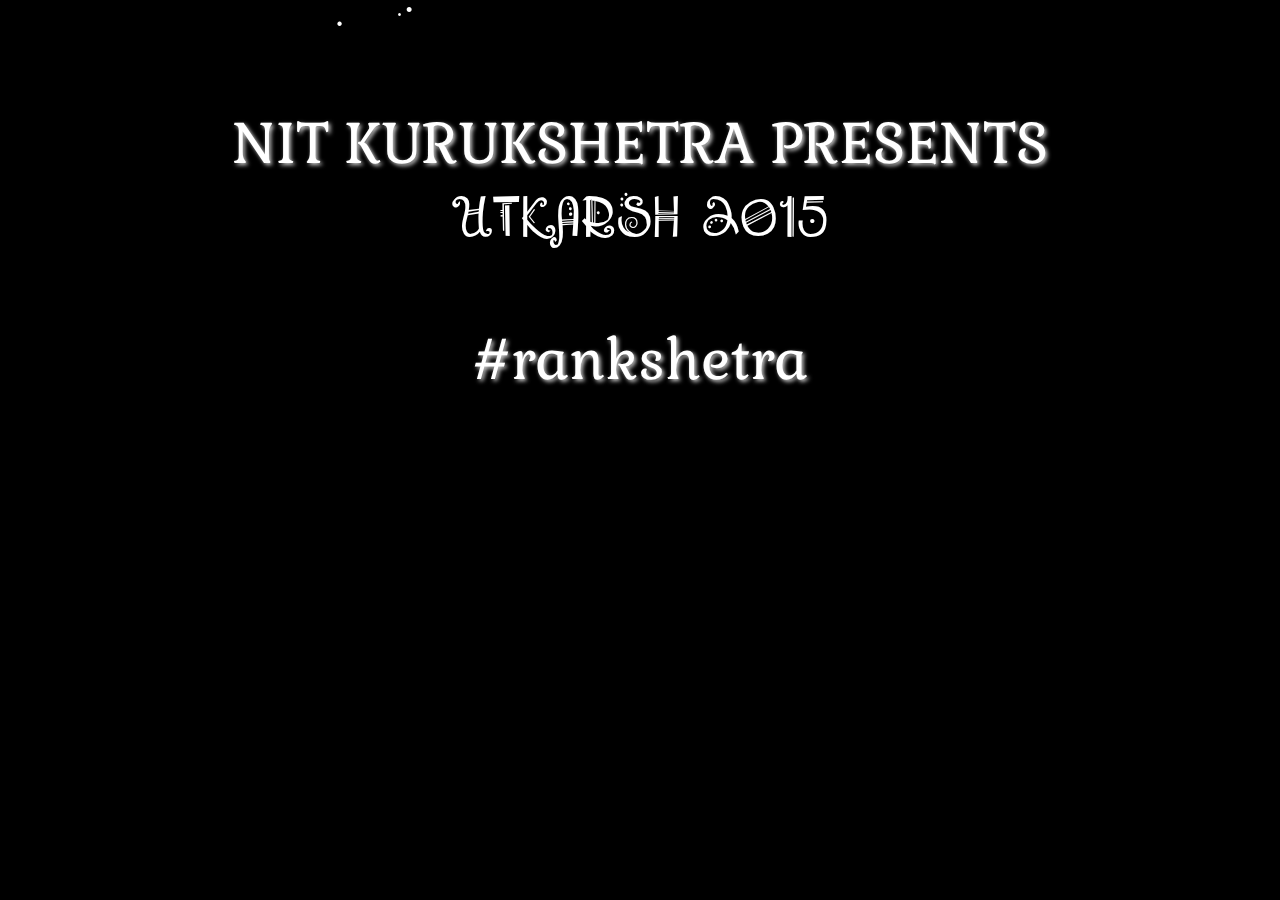
==== index.html @ d292fc61 "initial file" ====
<!DOCTYPE html>
<html>
  <head>
    <title>Utkarsh 2015</title>
    <meta name="viewport" content="width=device-width, initial-scale=1.0">
    <meta name="author" content="Varun Kumar"/>
    <meta charset="utf-8">
    <link rel="stylesheet" type="text/css" href="css/index.css">
    <script src="js/jquery.js"></script>
    <script src="js/snowstorm.js"></script>
    
  </head>
  <body>
      <div id="loading_screen">
          <img src="media/loading.gif" alt="">
          <h1>Loading...</h1>
          <h3>Please Wait!!</h3>
      </div>
      <div id="up">
          <div id="heading1">NIT KURUKSHETRA PRESENTS</div>
          <div id="heading2"><span>U</span><span>T</span><span>K</span><span>A</span><span>R</span><span>S</span><span>H</span> <span>2</span><span>0</span><span>1</span><span>5</span></div>
      </div>
      <div id="middle">
          <img src="media/img4.jpeg" alt="image"/>
          <img src="media/img2.jpg" alt="image"/>
          <img src="media/img6.jpeg" alt="image"/>
          <img src="media/img5.jpeg" alt="image"/>
          <img src="media/img9.jpeg" alt="image"/>
          
      </div>
      <div id="down">
          <center><a href="home.html">Enter Site</a></center>
          <div id="heading3">#rankshetra</div>
      </div>
      <script src="js/index.js"></script>
  </body>
</html>
---- css/index.css ----
@font-face
{
font-family: gabriela;
src: url('../fonts/Gabriela.woff');
}
@font-face
{
font-family: amadeus;
src: url('../fonts/Amadeus.ttf');
}
@font-face
{
font-family: samarn;
src: url('../fonts/SAMARN__.TTF');
}
html{
	width:100%;
	height:100%;
}
body{
	height:100%;
	width:100%;
	margin:0;
	background:black;
	font-size:1em;
	overflow-X:hidden;
}
#loading_screen{
	position:fixed;
	//top:0%;
	//left:0%;
	width:100%;
	height:100%;
	z-index:100;
	text-align:center;
	color:black;
	background:white;
	//display:none;
}
#loading_screen img{
	margin-top:5%;
}
#heading1, #heading3{
	font-family:gabriela;
	color:white;
    text-shadow:2px 2px 4px lightgrey;
    text-align:center;
    //margin:1%;
    font-size:3.5em;
}
#heading1{
    //margin-top:1%;
}
#heading2{
	font-family:amadeus;
	color:white;
	text-align:center;
	font-size:3.5em;
	cursor:pointer;
}
#up{
	position:absolute;
	top:12%;
	left:0%;
	width:100%;
	height:25%;
	background:black;
	z-index:1;
	transition:2s transform linear;
	-webkit-transition:2s transform linear;
	-moz-transition:2s transform linear;
	-o-transition:2s transform linear;
	-ms-transition:2s transform linear;
}
#down{
	position:absolute;
	left:0%;
	top:36%;
	width:100%;
	height:30%;
	background:black;
	z-index:1;
	transition:3s transform linear;
	-webkit-transition:3s transform linear;
	-moz-transition:3s transform linear;
	-o-transition:3s transform linear;
	-ms-transition:3s transform linear;
}
#down a{
	color:white;
}
#middle{
	position:absolute;
	left:0%;
	top:30%;
	width:100%;
	height:25%;
	z-index:-10;
	//background:red;
}
#middle img{
	position:absolute;
	top:0%;
	left:40%;
	width:20%;
	//height:100%;
	transition:5s linear;
	-webkit-transition:5s linear;
	-moz-transition:5s linear;
	-o-transition:5s linear;
	-ms-transition:5s linear;
	overflow:hidden;
}
span{
	animation-name:flash;
	animation-iteration-count:infinite;
	animation-duration:3s;
}
span:nth-child(1){
	animation-delay:0.2s;
}
span:nth-child(2){
	animation-delay:0.4s;
}
span:nth-child(3){
	animation-delay:0.6s;
}
span:nth-child(4){
	animation-delay:0.8s;
}
span:nth-child(5){
	animation-delay:1.0s;
}
span:nth-child(6){
	animation-delay:1.2s;
}
span:nth-child(7){
	animation-delay:1.4s;
}
span:nth-child(8){
	animation-delay:1.6s;
}
span:nth-child(9){
	animation-delay:1.8s;
}
span:nth-child(10){
	animation-delay:2.0s;
}
span:nth-child(11){
	animation-delay:2.2s;
}
@keyframes flash{
	from{
		
		text-shadow:0px;
	}
	to{
		text-shadow:2px 2px 4px lightgrey;
	}
}
@-webkit-keyframes flash{
	from{
		
		text-shadow:0px;
	}
	to{
		text-shadow:2px 2px 4px lightgrey;
	}
}
@-moz-keyframes flash{
	from{
		
		text-shadow:0px;
	}
	to{
		text-shadow:2px 2px 4px lightgrey;
	}
}
@-ms-keyframes flash{
	from{
		
		text-shadow:0px;
	}
	to{
		text-shadow:2px 2px 4px lightgrey;
	}
}
@-o-keyframes flash{
	from{
		
		text-shadow:0px;
	}
	to{
		text-shadow:2px 2px 4px lightgrey;
	}
}
@media only screen and (max-width: 800px){
	body{
		font-size:.9em;
	}
}

@media only screen and (max-width: 900px){
	body{
		font-size:.85em;
	}
}
@media only screen and (max-width: 800px){
	body{
		font-size:.8em;
	}
}
@media only screen and (max-width: 650px){
	body{
		font-size:.5em;
	}
}
@media only screen and (max-width: 400px){
	body{
		font-size:.3em;
	}
}
@media only screen and (max-width: 200px){
	body{
		font-size:.25em;
	}
}
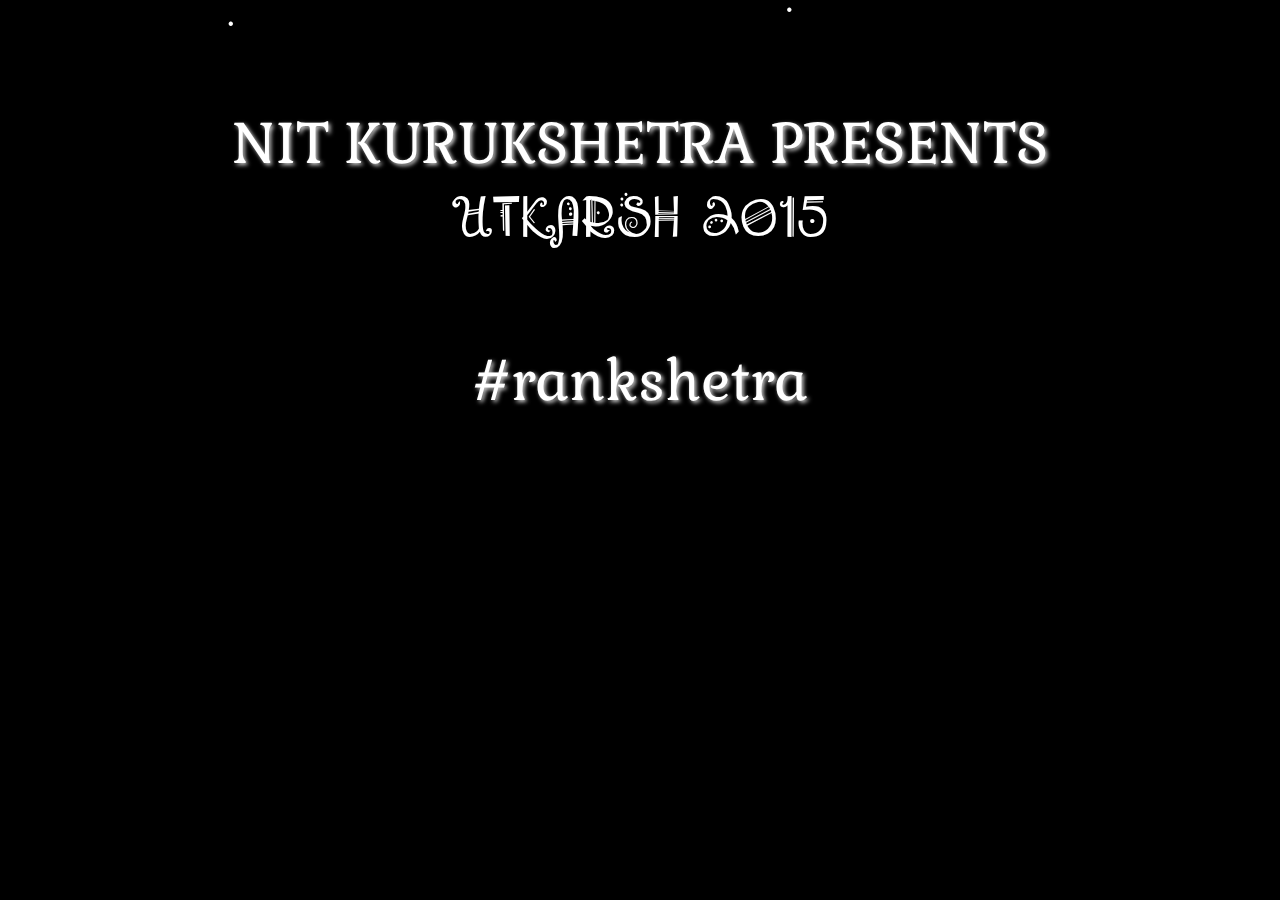
==== commit 4b46bc51: "fixed animation and index page" ====
--- a/index.html
+++ b/index.html
@@ -29,7 +29,7 @@
           
       </div>
       <div id="down">
-          <center><a href="home.html">Enter Site</a></center>
+          <center><h1><a href="home.html" id="entersite">Enter rankshetra</a></h1></center>
           <div id="heading3">#rankshetra</div>
       </div>
       <script src="js/index.js"></script>
--- a/css/index.css
+++ b/css/index.css
@@ -80,15 +80,25 @@
 	height:30%;
 	background:black;
 	z-index:1;
-	transition:3s transform linear;
-	-webkit-transition:3s transform linear;
-	-moz-transition:3s transform linear;
-	-o-transition:3s transform linear;
-	-ms-transition:3s transform linear;
+	transition:2s transform linear;
+	-webkit-transition:2s transform linear;
+	-moz-transition:2s transform linear;
+	-o-transition:2s transform linear;
+	-ms-transition:2s transform linear;
 }
 #down a{
+	color:#ADADB8;
+	text-decoration:none;
+	font-family:arial; 
+	font-size:40px; 
+
+
+}
+#down a:hover{
 	color:white;
-}
+	font-size:44px;   
+}
+
 #middle{
 	position:absolute;
 	left:0%;
@@ -104,11 +114,11 @@
 	left:40%;
 	width:20%;
 	//height:100%;
-	transition:5s linear;
-	-webkit-transition:5s linear;
-	-moz-transition:5s linear;
-	-o-transition:5s linear;
-	-ms-transition:5s linear;
+	transition:1s linear;
+	-webkit-transition:s linear;
+	-moz-transition:1s linear;
+	-o-transition:2s linear;
+	-ms-transition:2s linear;
 	overflow:hidden;
 }
 span{
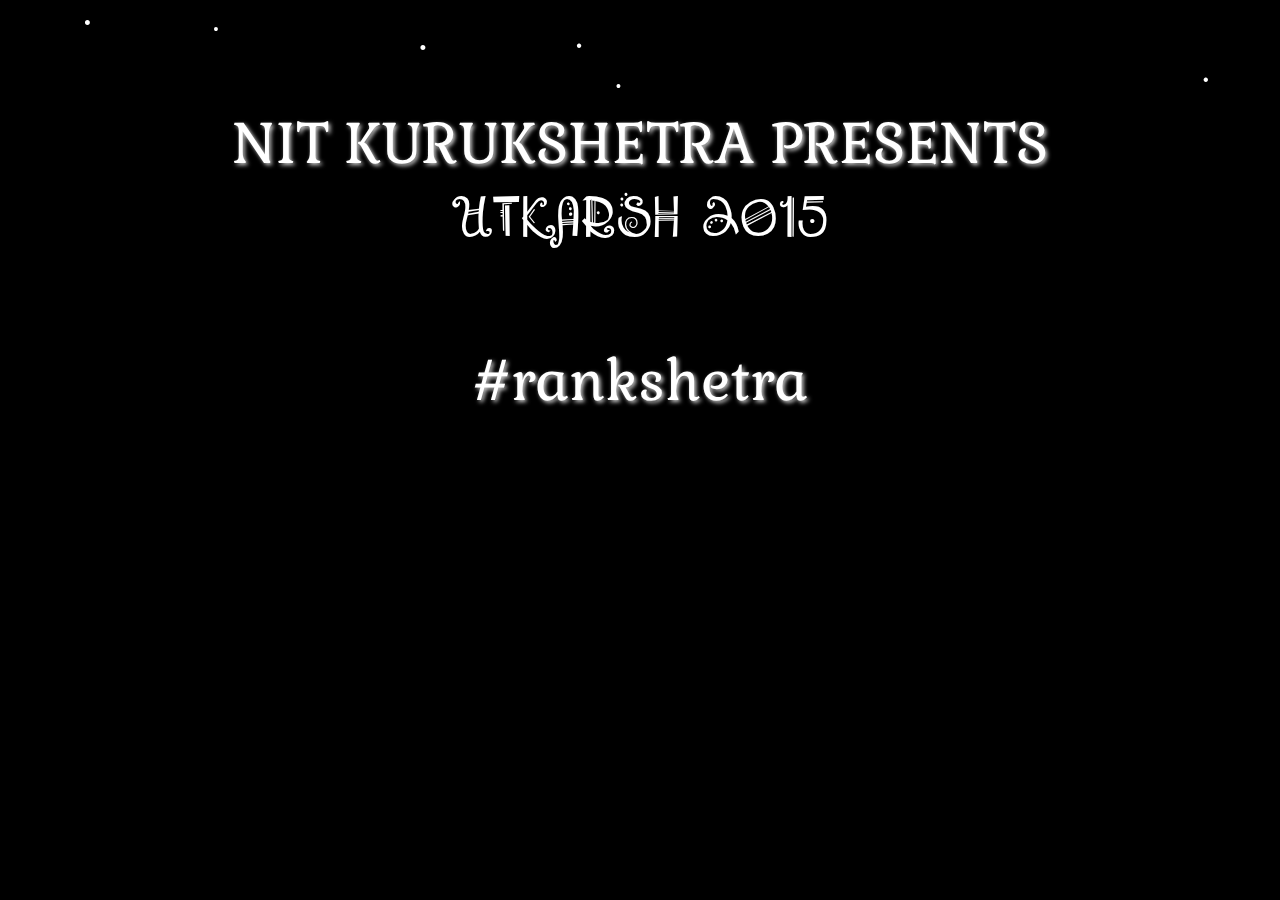
==== commit bf2cf89b: "finalised index page and added title image" ====
--- a/index.html
+++ b/index.html
@@ -3,6 +3,7 @@
   <head>
     <title>Utkarsh 2015</title>
     <meta name="viewport" content="width=device-width, initial-scale=1.0">
+    <link rel="shortcut icon" href="vcv.png" />
     <meta name="author" content="Varun Kumar"/>
     <meta charset="utf-8">
     <link rel="stylesheet" type="text/css" href="css/index.css">
--- a/css/index.css
+++ b/css/index.css
@@ -89,7 +89,7 @@
 #down a{
 	color:#ADADB8;
 	text-decoration:none;
-	font-family:arial; 
+	font-family:Impact; 
 	font-size:40px; 
 
 
@@ -115,10 +115,10 @@
 	width:20%;
 	//height:100%;
 	transition:1s linear;
-	-webkit-transition:s linear;
+	-webkit-transition:1s linear;
 	-moz-transition:1s linear;
-	-o-transition:2s linear;
-	-ms-transition:2s linear;
+	-o-transition:1s linear;
+	-ms-transition:1s linear;
 	overflow:hidden;
 }
 span{
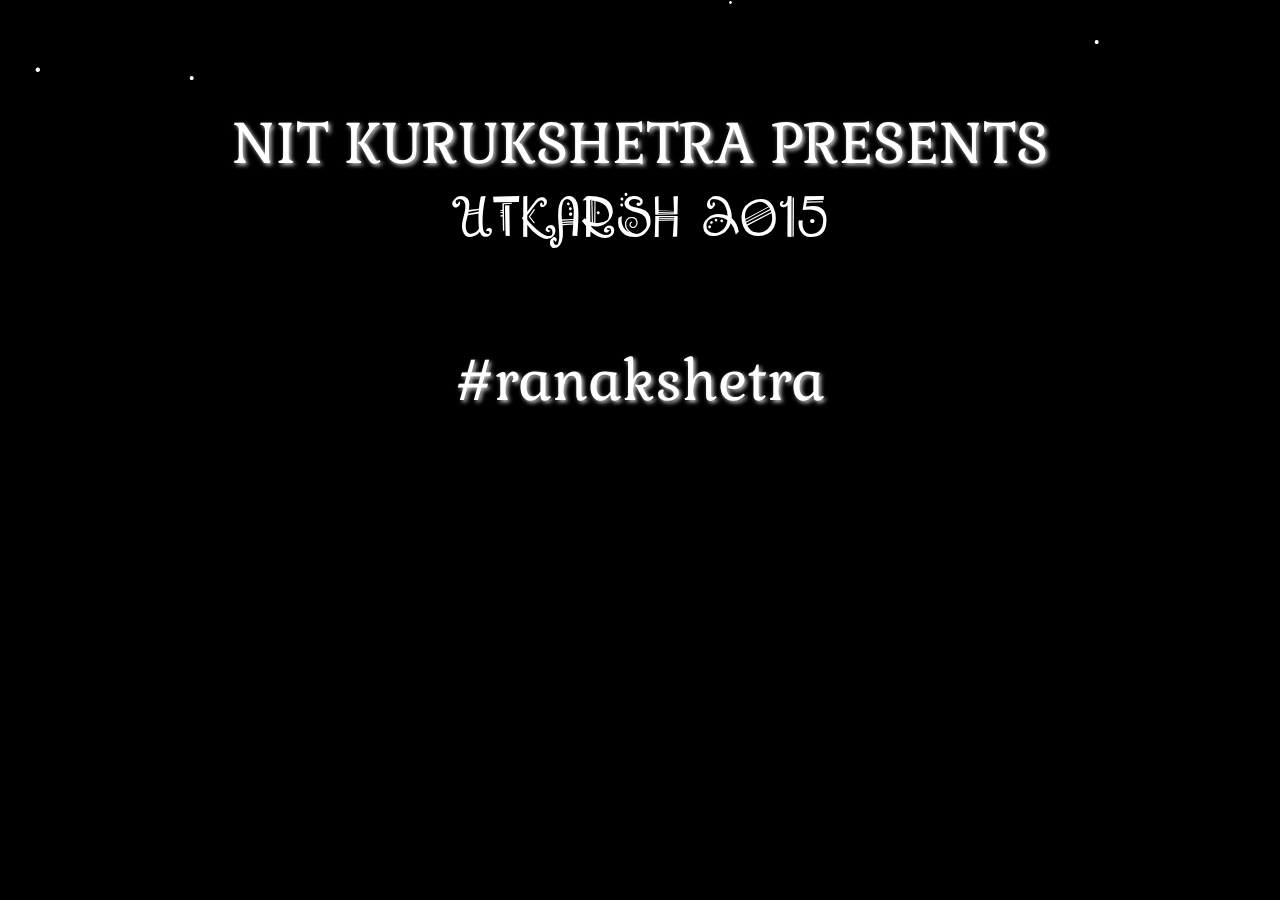
==== commit 71c4ef98: "modified details" ====
--- a/index.html
+++ b/index.html
@@ -30,8 +30,8 @@
           
       </div>
       <div id="down">
-          <center><h1><a href="home.html" id="entersite">Enter rankshetra</a></h1></center>
-          <div id="heading3">#rankshetra</div>
+          <center><h1><a href="home.html" id="entersite">Enter ranakshetra</a></h1></center>
+          <div id="heading3">#ranakshetra</div>
       </div>
       <script src="js/index.js"></script>
   </body>
--- a/css/index.css
+++ b/css/index.css
@@ -72,6 +72,7 @@
 	-o-transition:2s transform linear;
 	-ms-transition:2s transform linear;
 }
+
 #down{
 	position:absolute;
 	left:0%;
@@ -90,13 +91,15 @@
 	color:#ADADB8;
 	text-decoration:none;
 	font-family:Impact; 
-	font-size:40px; 
+	font-size:40px;
+
 
 
 }
 #down a:hover{
 	color:white;
-	font-size:44px;   
+	font-size:44px;
+	border-bottom: 1px solid white;   
 }
 
 #middle{
